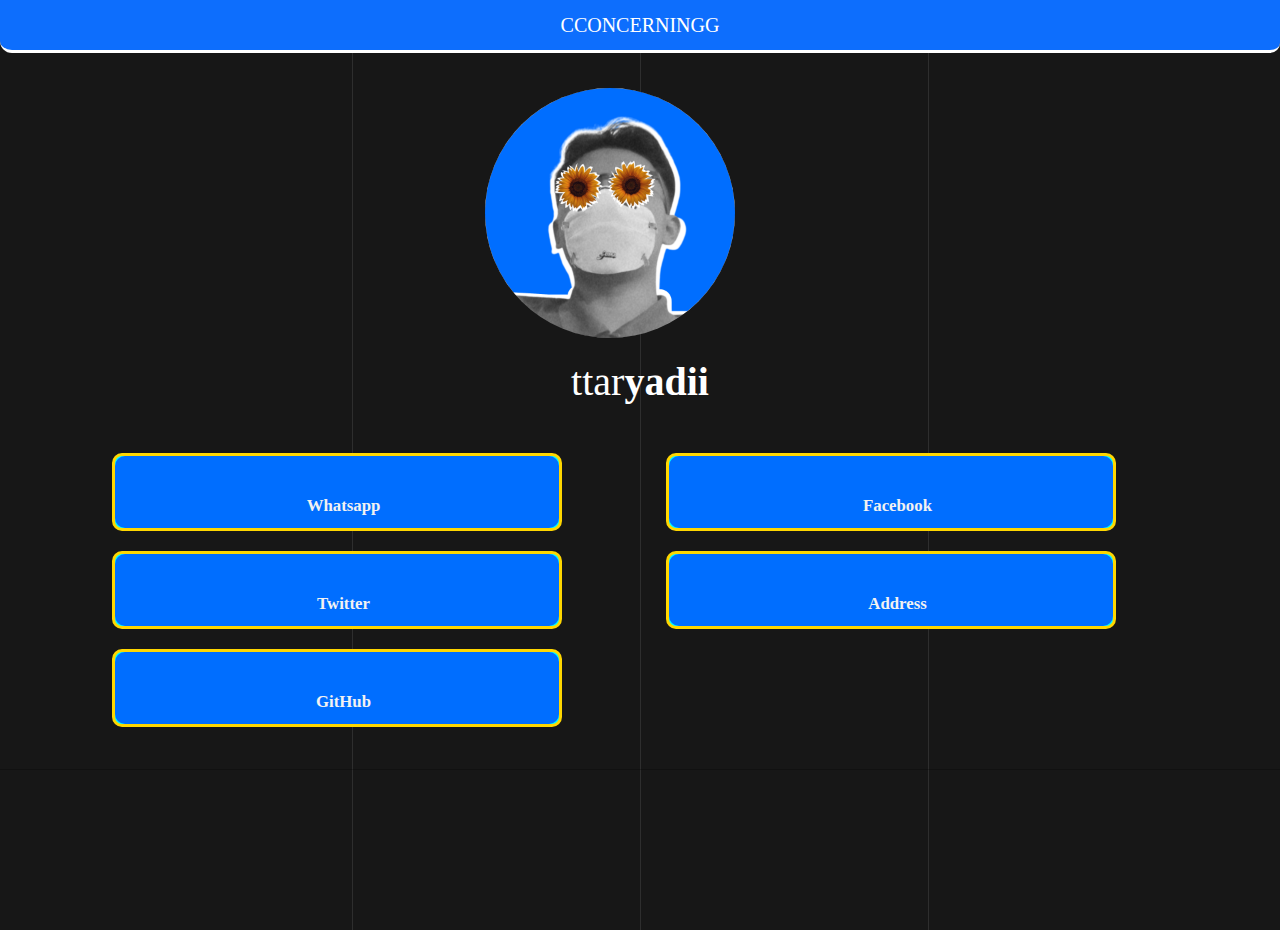
==== index2.html @ 5da786a2 "folder baru banget" ====
<!doctype html>
<html lang="en">
  <head>
    <meta charset="utf-8">
    <meta name="viewport" content="width=device-width, initial-scale=1">
    <link href="ImageWEB/Logoku.png" rel="icon">
    <link rel="stylesheet" href="style/dist/css/bootstrap.min.css">
    <link rel="stylesheet" href="style2.css">
    <link rel="stylesheet" href="aos-master/dist/aos.css">
    <link rel="stylesheet" href="SFont.css">
    <link rel="stylesheet" href="icon/css/all.css">
  
    <title>ALTERNAATE</title>
    
  </head>
<body>
  <div class="lines">
    <div class="line"></div>
    <div class="line"></div>
    <div class="line"></div>
</div>
  <nav class="navbar navbar-dark bg-primary align-self-center">
      <div class="container">
        <a class="navbar-brand mb-0 h1 justify-content-center " href="#">
          CCONCERNINGG
        </a>
      </div>
    </nav>    
      <section>
      <img src="ImageWEB/KINDNESS.png" class="img img-fluid rounded-circle" alt="profile">

      <h3 class="display-3">ttar<span style="font-style: normal; font-weight: 600;">yadii</span></h3>
      <div class="kotak"></div>

      <div class="p-3 m-3 d-md-grid gap-3 justify-content-center">
          <div class="row justify-content-center">
          <div class="col col-lg">
          <a class="btn btn-primary justify-content-center" href="" type="button">
          <i class="fa-brands fa-whatsapp icon"></i>Whatsapp</a>
          <a class="btn btn-primary icon" href="https://twitter.com/ttaryadii"  type="button"  >
          <i class="fa-brands fa-facebook icon"></i>Facebook</a>
          <a class="btn btn-primary" href="https://www.facebook.com/ttaryadii" type="button" >
          <i class="fa-brands fa-twitter icon"></i>Twitter</a>
          <a class="btn btn-primary" href="https://goo.gl/maps/LwnXN7BpusVRZ95A8" type="button" >
          <i class="fa-solid fa-house-user icon"></i>Address</a>
          <a class="btn btn-primary" href="https://github.com/yyadott" type="button" >
          <i class="fa-brands fa-github icon"></i>GitHub</a>
        </div>
      </div>
    </div>
      </section>
      <hr>
      
      
     
































      <script src="style/dist/js/bootstrap.min.js"></script>
      <script src="style/dist/js/bootstrap.bundle.js"></script>
      
    
        <script src="aos-master/dist/aos.js"></script> 
        <script src="icon/js/all.js"></script>
</body>
</html>
---- style2.css ----
* {
    margin: 0;
    padding: 0;
    box-sizing: border-box !important;
    max-width: 100%;
    font-family: 'Campton';
  }
html, body {
    height: 100%;
  }
  body {
    display: table;
    width: 100%;
    height: 100%;
    background-color: #171717;
    color: #000;
    line-height: 1.6;
    position: relative;
    font-family: sans-serif;
    margin-bottom: 120px;
    margin-top: 30px;
    grid-row: 1;
  }
  .lines {
    position: absolute;
    top: 0;
    left: 0;
    right: 0;
    height: 100%;
    margin: auto;
    width: 90vw;
  }
  
  .line {
    position: absolute;
    width: 1px;
    height: 100%;
    top: 0;
    left: 50%;
    background: rgba(255, 255, 255, 0.1);
    overflow: hidden;
  }
  .line::after {
    content: "";
    display: block;
    position: absolute;
    height: 15vh;
    width: 100%;
    top: -50%;
    left: 0;
    background: linear-gradient(to bottom, rgba(255, 255, 255, 0) 0%, #ffffff 75%, #ffffff 100%);
    -webkit-animation: drop 7s 0s infinite;
            animation: drop 7s 0s infinite;
    -webkit-animation-fill-mode: forwards;
            animation-fill-mode: forwards;
    -webkit-animation-timing-function: cubic-bezier(0.4, 0.26, 0, 0.97);
            animation-timing-function: cubic-bezier(0.4, 0.26, 0, 0.97);
  }
  .line:nth-child(1) {
    margin-left: -25%;
  }
  .line:nth-child(1)::after {
    -webkit-animation-delay: 2s;
            animation-delay: 2s;
  }
  .line:nth-child(3) {
    margin-left: 25%;
  }
  .line:nth-child(3)::after {
    -webkit-animation-delay: 2.5s;
            animation-delay: 2.5s;
  }
  
  @-webkit-keyframes drop {
    0% {
      top: -50%;
    }
    100% {
      top: 110%;
    }
  }
  
  @keyframes drop {
    0% {
      top: -50%;
    }
    100% {
      top: 110%;
    }
  }

  .navbar {
    margin-top: -30px;
    background: #006eff;
    border-bottom: 3px solid  white;
    border-radius: 0 0 10px 12px;
    paint-order: fill;
  }
  .navbar-brand{
    padding: auto;
    margin: auto;
    position: relative;
  }
.img{
   text-align: center !important;
   position: relative;
   width: 250px;
   height: 250px; 
   margin : 35px 0 0 485px;
  }
.col{
    margin-top: 50px;
}
  .display-3{
    color: white;
    position: relative;
    text-align: center !important;
    font-size: 2.5em;
    margin-bottom: -45px !important;
    margin-top: 20px;
  }
  .icon{
    padding: 10px 13px 0 0; 
    font-size: 2.5em;
    color: #ffd700;
  }
  .btn {
    width: 450px;
    height: 78px;
    border: 3px solid #ffd700;
    outline: none;
    font-weight: 700;
    font-size: 1.05rem;
    color: #f2f2f2;
    background: #00fbff;
    cursor: pointer;
    position: relative;
    margin: 10px 20px 10px 80px !important;
    padding: 10px 20px 10px 20px !important;
    z-index: 0;
    border-radius: 10px;
}

.btn:before {
    content: '';
    background: linear-gradient(#ffd700,#ff9d00);
    position: absolute;
    top: -2px;
    left:-2px;
    background-size: 400%;
    z-index: -1;
    filter: blur(15px);
    width: calc(100% + 4px);
    height: calc(100% + 4px);
    animation: glowing 20s linear infinite;
    opacity: 0;
    transition: opacity .3s ease-in-out;
    border-radius: 10px;
}

.btn:active {
    color: #00fbff;
}

.btn:active:after {
    background: transparent;
}

.btn:hover:before {
    opacity: 1;
}
.btn:hover::after {
  opacity: 2;
}

.btn:after {
    z-index: -1;
    content: '';
    position: absolute;
    width: 100%;
    height: 100%;
    background: #006eff;
    left: 0;
    top: 0;
    border-radius: 10px;
}

@keyframes glowing {
    0% { background-position: 0 0; }
    50% { background-position: 400% 0; }
    100% { background-position: 0 0; }
}
@media (max-width: 480px) {
  .img{
    width: 180px;
    height: 180px; 
    margin-left: 105px; 
    margin-top: 30px;
}
  .display-3{
  color: white;
  position: relative;
  margin-top: 10px;
  padding-bottom: 28px;
  margin-bottom: -48px !important;
}
.kotak{
  width: 190px;
  height: 30px;
  background: #006eff ;
  margin-left: 100px;
border-radius: 1.5px;
}
.btn{
  width: 300px;
  max-width: 100%;
  margin: 10px 0 10px 15px !important;

}
}
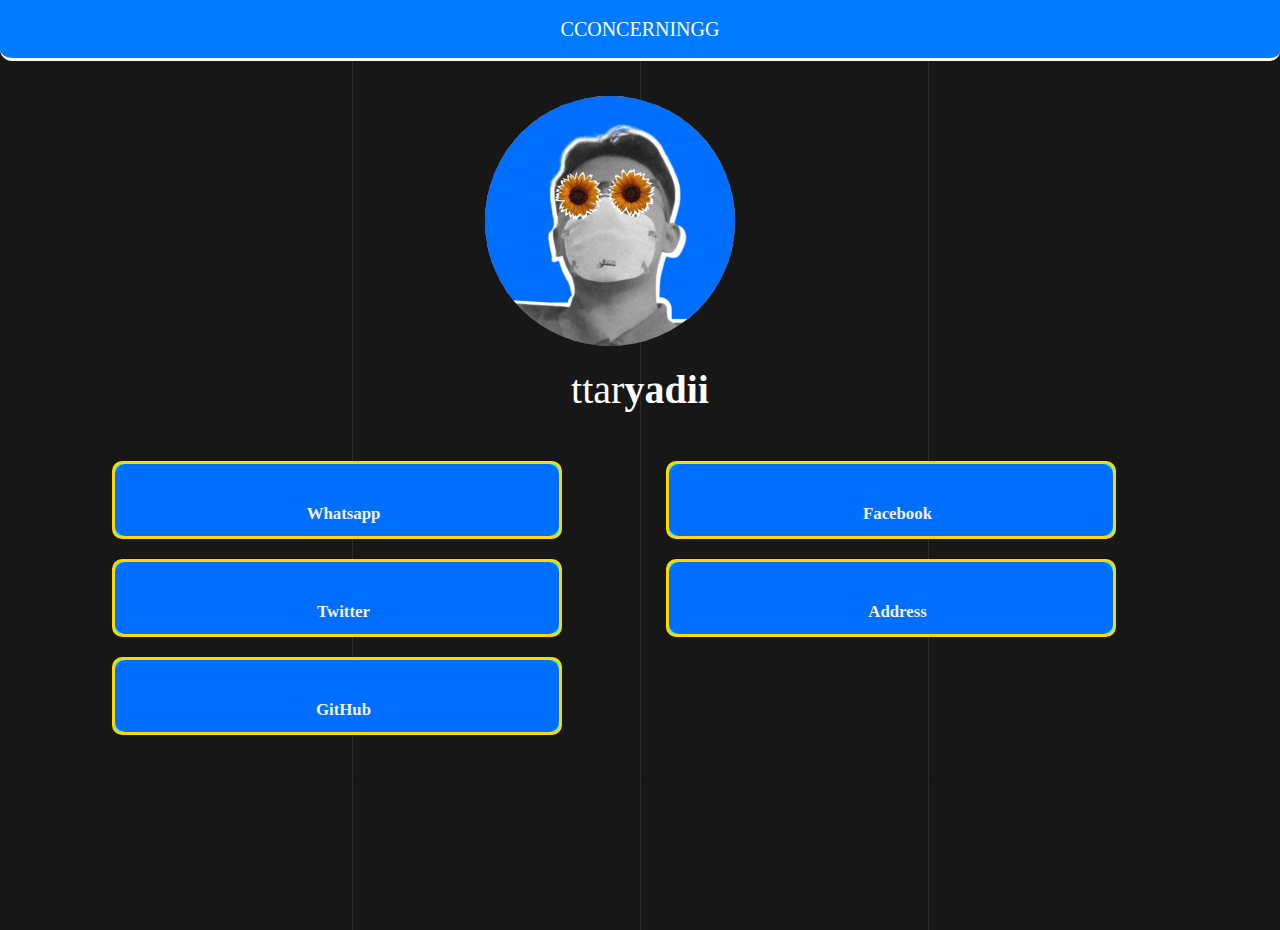
==== commit 8831e8ab: "konek css" ====
--- a/index2.html
+++ b/index2.html
@@ -4,11 +4,9 @@
     <meta charset="utf-8">
     <meta name="viewport" content="width=device-width, initial-scale=1">
     <link href="ImageWEB/Logoku.png" rel="icon">
-    <link rel="stylesheet" href="style/dist/css/bootstrap.min.css">
+    <link rel="stylesheet" href="css/bootstrap.min.css">
     <link rel="stylesheet" href="style2.css">
-    <link rel="stylesheet" href="aos-master/dist/aos.css">
-    <link rel="stylesheet" href="SFont.css">
-    <link rel="stylesheet" href="icon/css/all.css">
+
   
     <title>ALTERNAATE</title>
     
